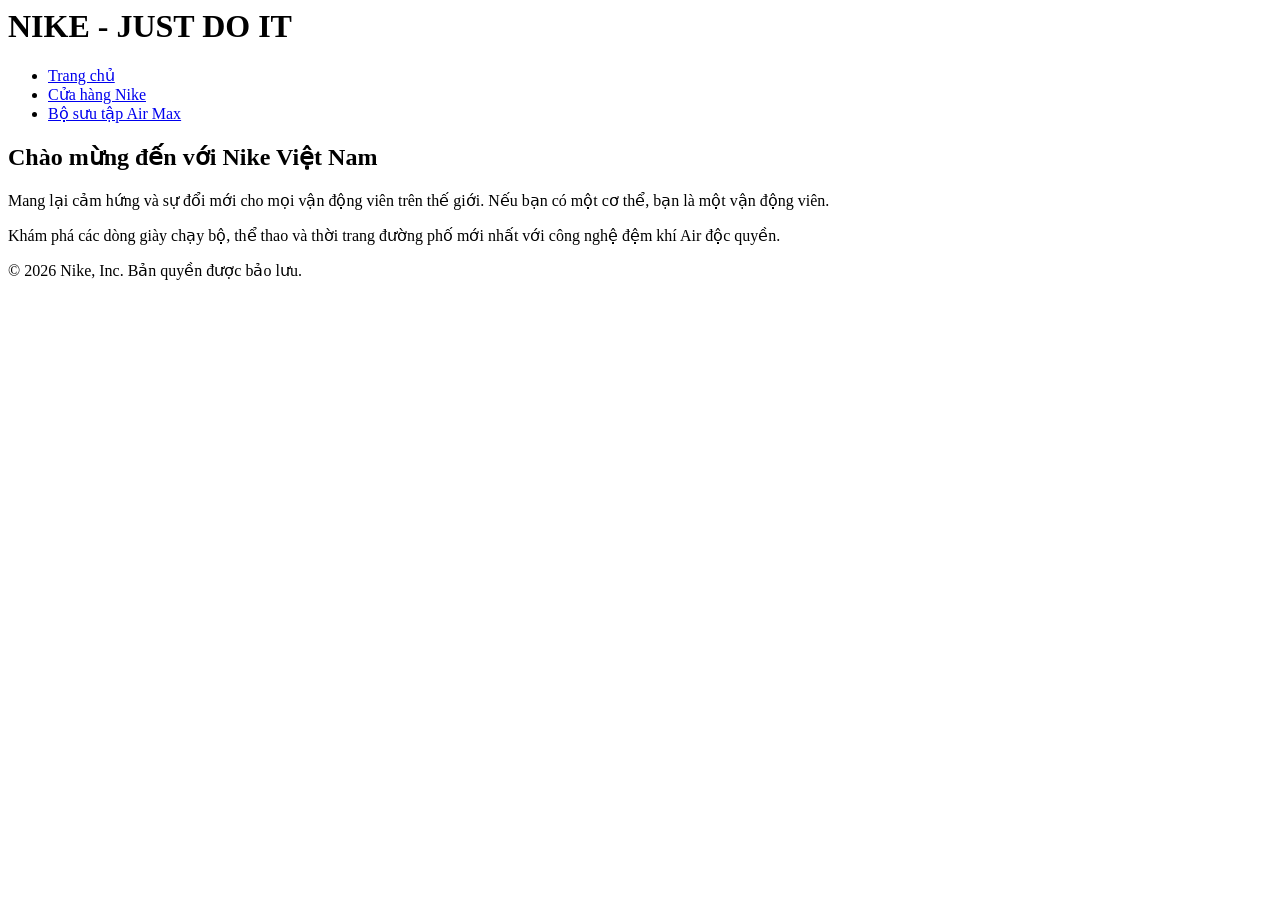
==== CSS-week1-HW1/index.html @ d845f406 "Update index.html" ====
<body>
    <header>
        <h1>NIKE - JUST DO IT</h1>
    </header>
    <nav>
        <ul>
            <li><a href="index.html">Trang chủ</a></li>
            <li><a href="neighborhood.html">Cửa hàng Nike</a></li>
            <li><a href="parks.html">Bộ sưu tập Air Max</a></li>
        </ul>
    </nav>
    <main>
        <h2>Chào mừng đến với Nike Việt Nam</h2>
        <p>Mang lại cảm hứng và sự đổi mới cho mọi vận động viên trên thế giới. Nếu bạn có một cơ thể, bạn là một vận động viên.</p>
        <p>Khám phá các dòng giày chạy bộ, thể thao và thời trang đường phố mới nhất với công nghệ đệm khí Air độc quyền.</p>
    </main>
    <footer>
        <p>© 2026 Nike, Inc. Bản quyền được bảo lưu.</p>
    </footer>
</body>
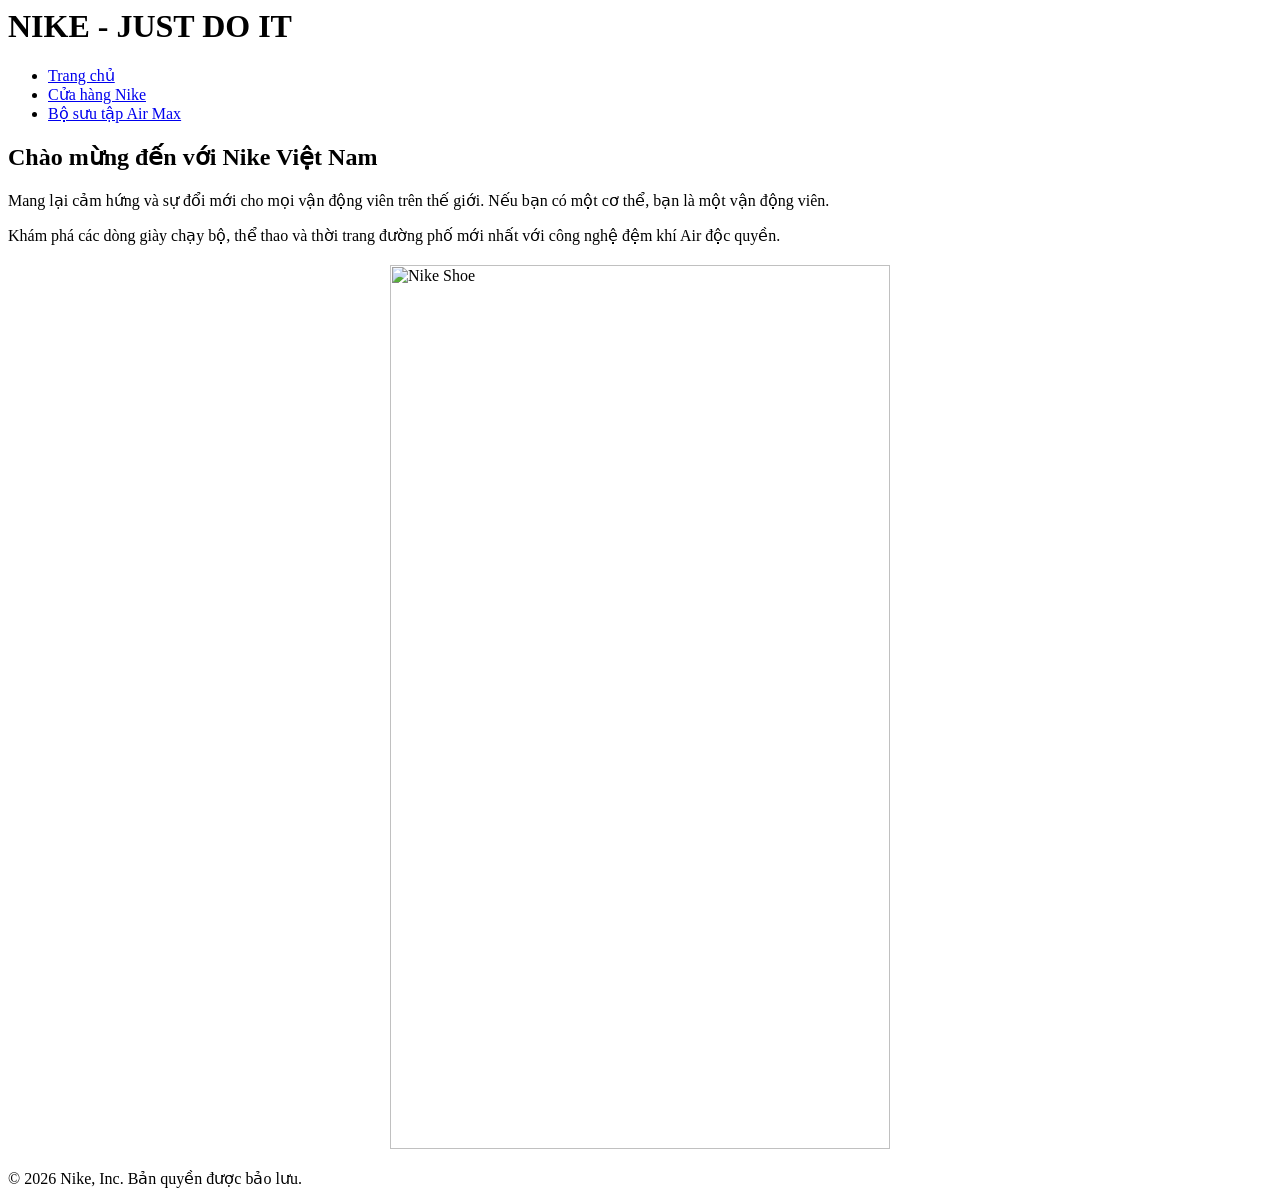
==== commit de34441e: "Update index.html" ====
--- a/CSS-week1-HW1/index.html
+++ b/CSS-week1-HW1/index.html
@@ -13,6 +13,7 @@
         <h2>Chào mừng đến với Nike Việt Nam</h2>
         <p>Mang lại cảm hứng và sự đổi mới cho mọi vận động viên trên thế giới. Nếu bạn có một cơ thể, bạn là một vận động viên.</p>
         <p>Khám phá các dòng giày chạy bộ, thể thao và thời trang đường phố mới nhất với công nghệ đệm khí Air độc quyền.</p>
+        <img src="https://images.nike.com/is/image/DotCom/DJ0317_100_A_PREM?$SNKRS_COVER_WD$&align=0,1" alt="Nike Shoe" style="width: 100%; max-width: 500px; display: block; margin: 20px auto;">
     </main>
     <footer>
         <p>© 2026 Nike, Inc. Bản quyền được bảo lưu.</p>
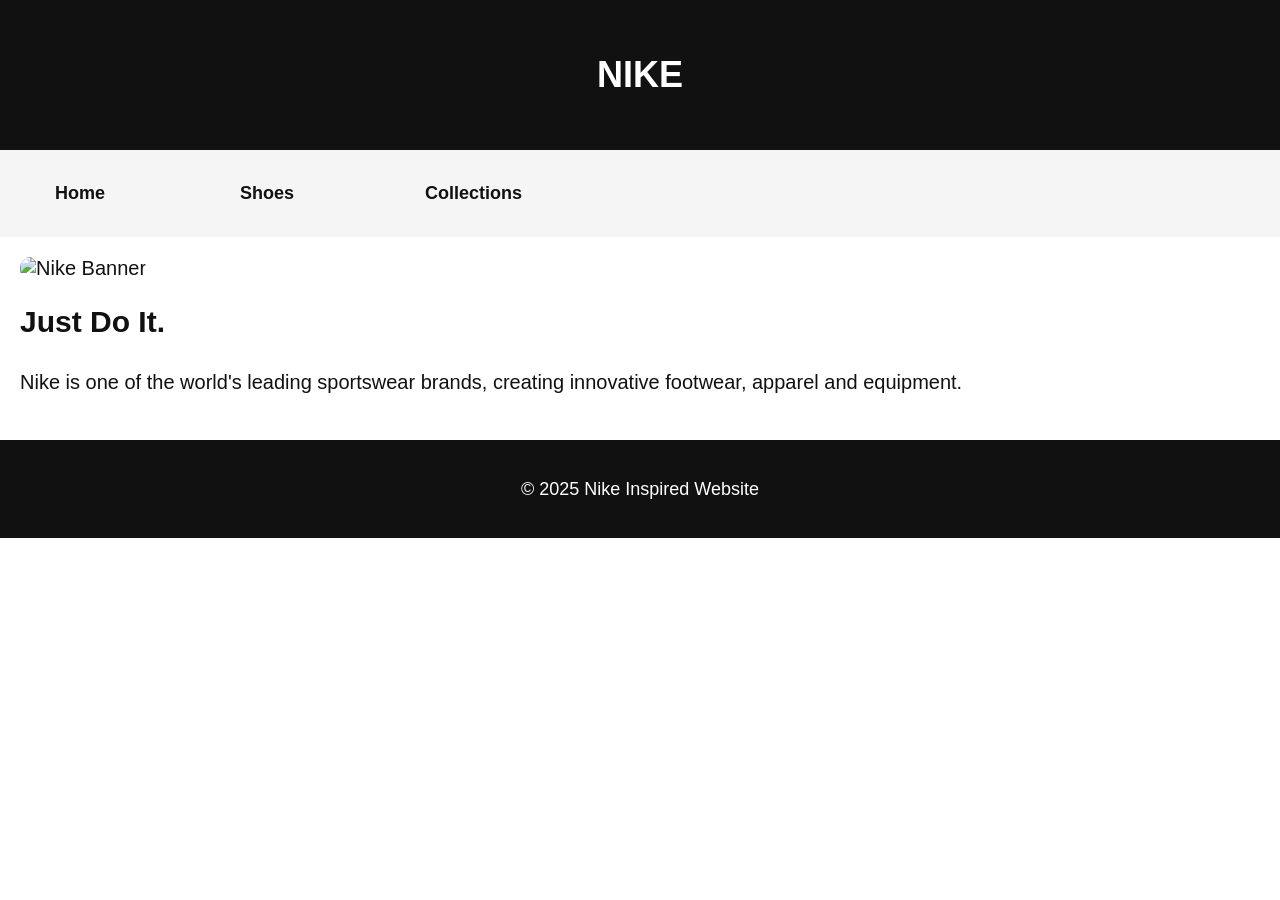
==== commit 4e334cb2: "Update index.html" ====
--- a/CSS-week1-HW1/index.html
+++ b/CSS-week1-HW1/index.html
@@ -1,21 +1,41 @@
+<!DOCTYPE html>
+<html lang="en">
+<head>
+    <meta charset="UTF-8">
+    <title>Nike Store</title>
+    <link rel="stylesheet" href="css/style.css">
+</head>
+
 <body>
-    <header>
-        <h1>NIKE - JUST DO IT</h1>
-    </header>
-    <nav>
-        <ul>
-            <li><a href="index.html">Trang chủ</a></li>
-            <li><a href="neighborhood.html">Cửa hàng Nike</a></li>
-            <li><a href="parks.html">Bộ sưu tập Air Max</a></li>
-        </ul>
-    </nav>
-    <main>
-        <h2>Chào mừng đến với Nike Việt Nam</h2>
-        <p>Mang lại cảm hứng và sự đổi mới cho mọi vận động viên trên thế giới. Nếu bạn có một cơ thể, bạn là một vận động viên.</p>
-        <p>Khám phá các dòng giày chạy bộ, thể thao và thời trang đường phố mới nhất với công nghệ đệm khí Air độc quyền.</p>
-        <img src="https://images.nike.com/is/image/DotCom/DJ0317_100_A_PREM?$SNKRS_COVER_WD$&align=0,1" alt="Nike Shoe" style="width: 100%; max-width: 500px; display: block; margin: 20px auto;">
-    </main>
-    <footer>
-        <p>© 2026 Nike, Inc. Bản quyền được bảo lưu.</p>
-    </footer>
+
+<header>
+    <h1>NIKE</h1>
+</header>
+
+<nav>
+    <ul>
+        <li><a href="index.html">Home</a></li>
+        <li><a href="neighborhood.html">Shoes</a></li>
+        <li><a href="parks.html">Collections</a></li>
+    </ul>
+</nav>
+
+<main>
+
+    <img src="images/nike-banner.jpg" alt="Nike Banner">
+
+    <h2>Just Do It.</h2>
+
+    <p>
+        Nike is one of the world's leading sportswear brands,
+        creating innovative footwear, apparel and equipment.
+    </p>
+
+</main>
+
+<footer>
+    <p>© 2025 Nike Inspired Website</p>
+</footer>
+
 </body>
+</html>
--- a/CSS-week1-HW1/css/style.css
+++ b/CSS-week1-HW1/css/style.css
@@ -0,0 +1,78 @@
+/* BODY */
+
+body{
+    font-family: Arial, Helvetica, sans-serif;
+    font-size:18px;
+    margin:0;
+    background-color:#ffffff;
+    color:#111111;
+}
+
+/* HEADER */
+
+header{
+    background-color:#111111;
+    color:white;
+    text-align:center;
+    padding:30px;
+}
+
+/* NAV */
+
+nav{
+    background-color:#f5f5f5;
+    padding:15px;
+}
+
+/* LI */
+
+li{
+    display:inline-block;
+    width:180px;
+}
+
+/* MENU LINK */
+
+nav a{
+    text-decoration:none;
+    color:#111111;
+    font-weight:bold;
+}
+
+/* MAIN */
+
+main{
+    background-color:#ffffff;
+    font-size:20px;
+    padding:20px;
+}
+
+/* FOOTER */
+
+footer{
+    background-color:#111111;
+    color:white;
+    text-align:center;
+    padding:15px;
+}
+
+/* IMG */
+
+img{
+    width:100%;
+    border-radius:10px;
+}
+
+/* H1 */
+
+h1{
+    text-align:center;
+    font-family:Impact, sans-serif;
+    color:white;
+}
+
+/* P */
+
+p{
+    line-height:1.8;
+}
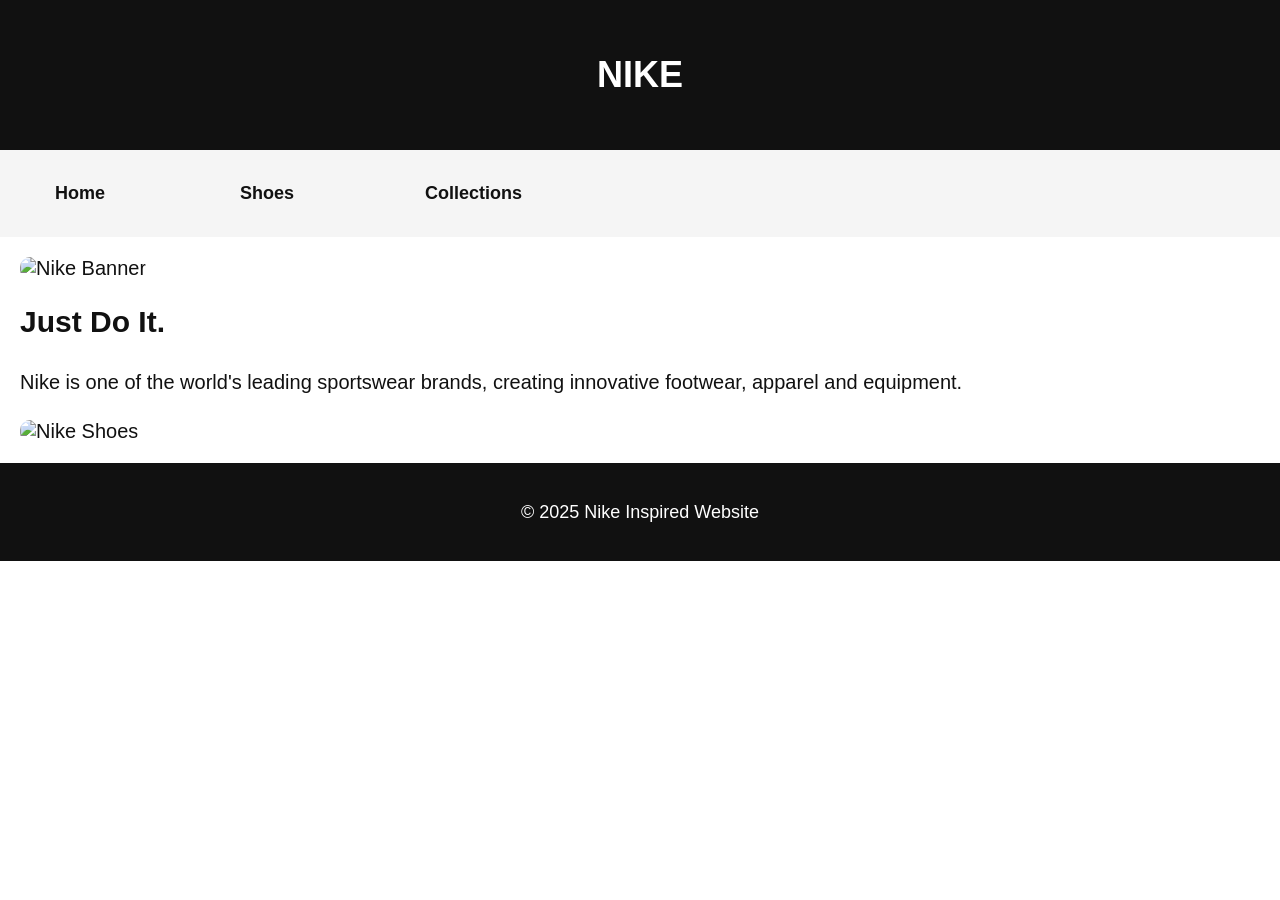
==== commit a96f5e7f: "Update index.html" ====
--- a/CSS-week1-HW1/index.html
+++ b/CSS-week1-HW1/index.html
@@ -30,6 +30,7 @@
         Nike is one of the world's leading sportswear brands,
         creating innovative footwear, apparel and equipment.
     </p>
+    <img src="https://images.unsplash.com/photo-1542291026-7eec264c27ff?w=1200" alt="Nike Shoes">
 
 </main>
 
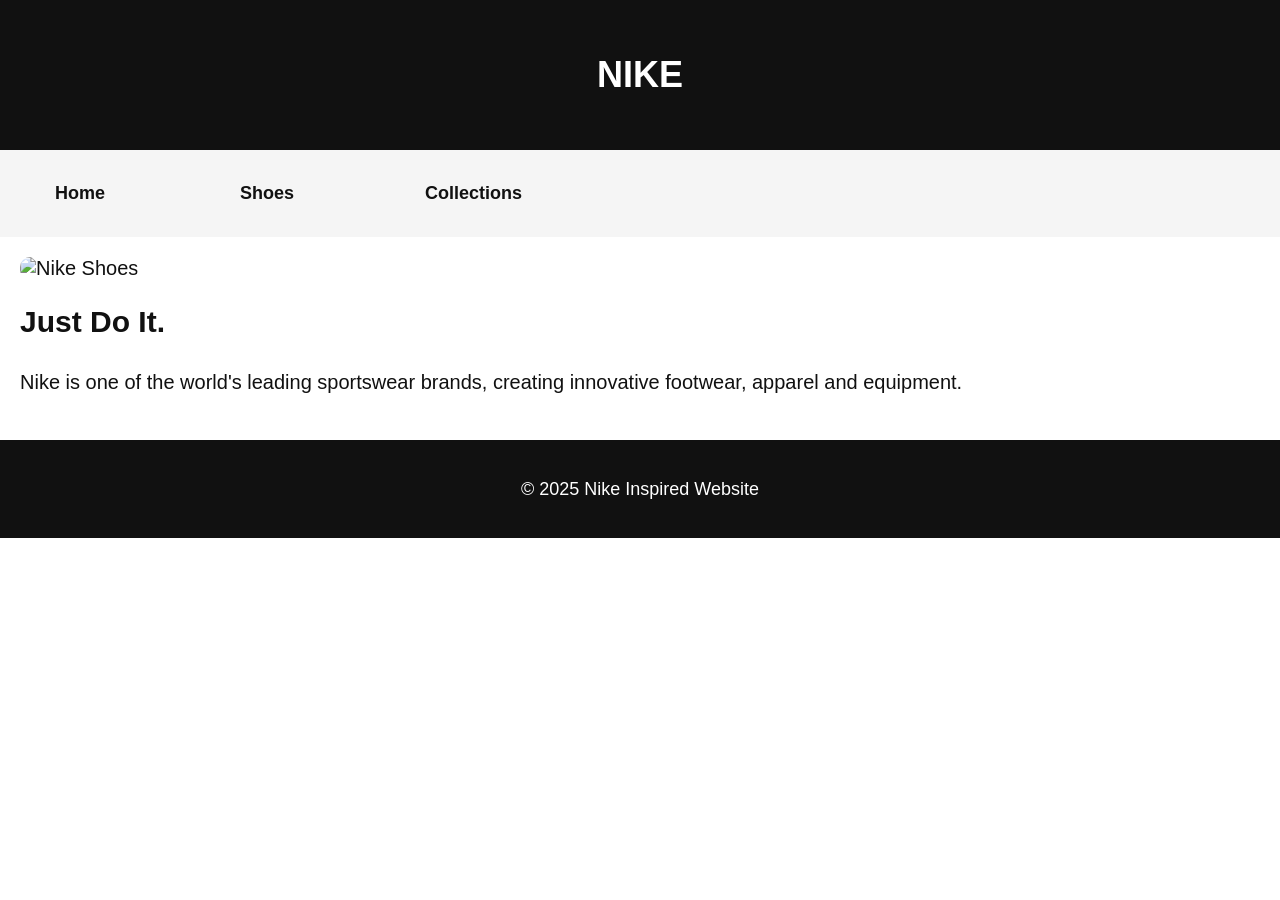
==== commit e5bb34b6: "Update index.html" ====
--- a/CSS-week1-HW1/index.html
+++ b/CSS-week1-HW1/index.html
@@ -22,7 +22,7 @@
 
 <main>
 
-    <img src="images/nike-banner.jpg" alt="Nike Banner">
+  <img src="https://images.unsplash.com/photo-1542291026-7eec264c27ff?w=1200" alt="Nike Shoes">
 
     <h2>Just Do It.</h2>
 
@@ -30,7 +30,7 @@
         Nike is one of the world's leading sportswear brands,
         creating innovative footwear, apparel and equipment.
     </p>
-    <img src="https://images.unsplash.com/photo-1542291026-7eec264c27ff?w=1200" alt="Nike Shoes">
+
 
 </main>
 
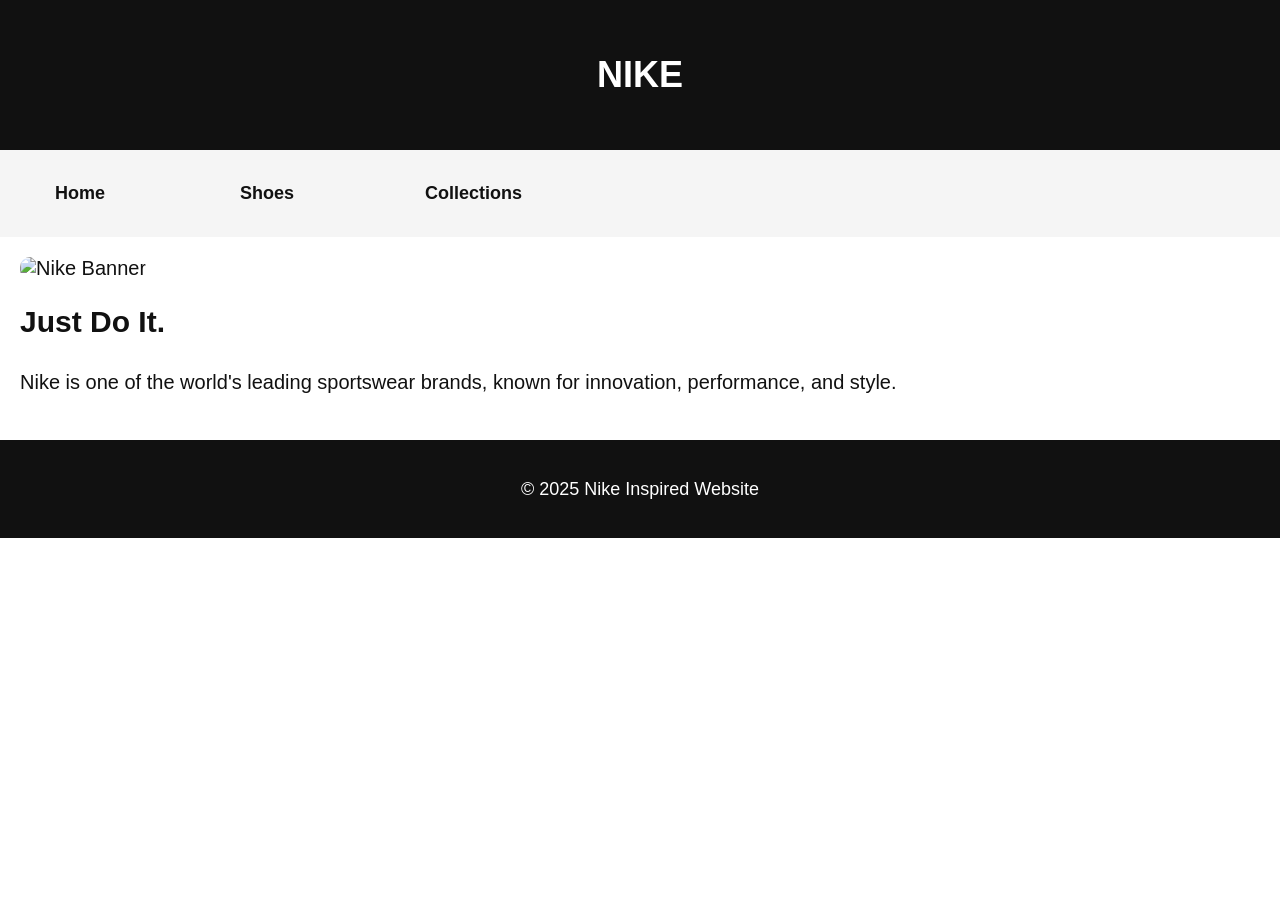
==== commit 90738ae9: "Update index.html" ====
--- a/CSS-week1-HW1/index.html
+++ b/CSS-week1-HW1/index.html
@@ -1,5 +1,6 @@
 <!DOCTYPE html>
 <html lang="en">
+
 <head>
     <meta charset="UTF-8">
     <title>Nike Store</title>
@@ -22,15 +23,16 @@
 
 <main>
 
-  <img src="https://images.unsplash.com/photo-1542291026-7eec264c27ff?w=1200" alt="Nike Shoes">
+    <!-- 🔥 BANNER NIKE -->
+    <img src="https://images.unsplash.com/photo-1542291026-7eec264c27ff?auto=format&fit=crop&w=1200&q=80"
+         alt="Nike Banner">
 
     <h2>Just Do It.</h2>
 
     <p>
         Nike is one of the world's leading sportswear brands,
-        creating innovative footwear, apparel and equipment.
+        known for innovation, performance, and style.
     </p>
-
 
 </main>
 
